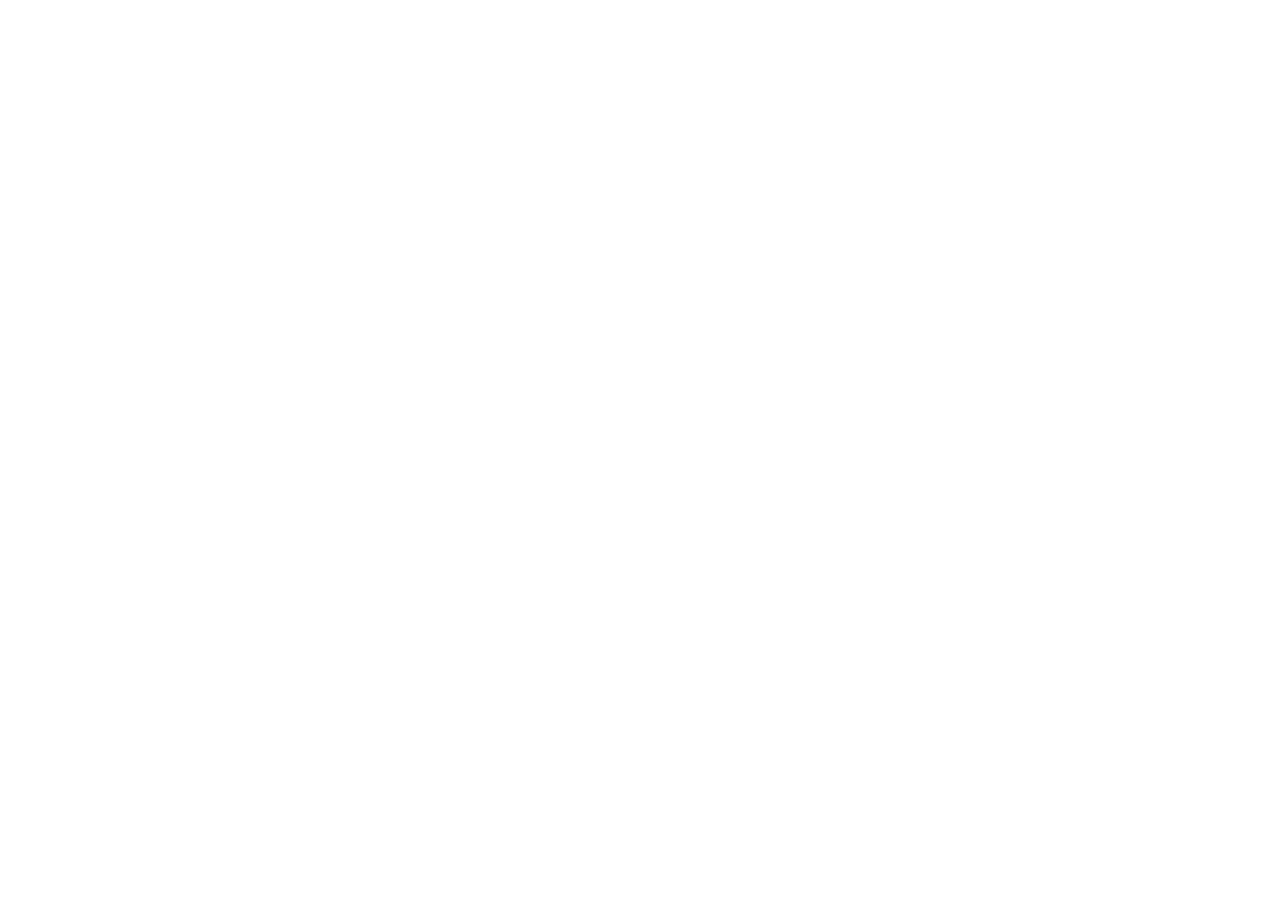
==== ejercicio1-html-y-css/index.html @ 5a0047dc "Agrega el esqueleto del segundo ejercicio" ====
<!DOCTYPE html>
<html lang="en">
<head>
    <meta charset="UTF-8">
    <meta http-equiv="X-UA-Compatible" content="IE=edge">
    <meta name="viewport" content="width=device-width, initial-scale=1.0">
    <title>Document</title>
</head>
<body>
    <title><b>Mi receta</b></title>

</body>
</html>
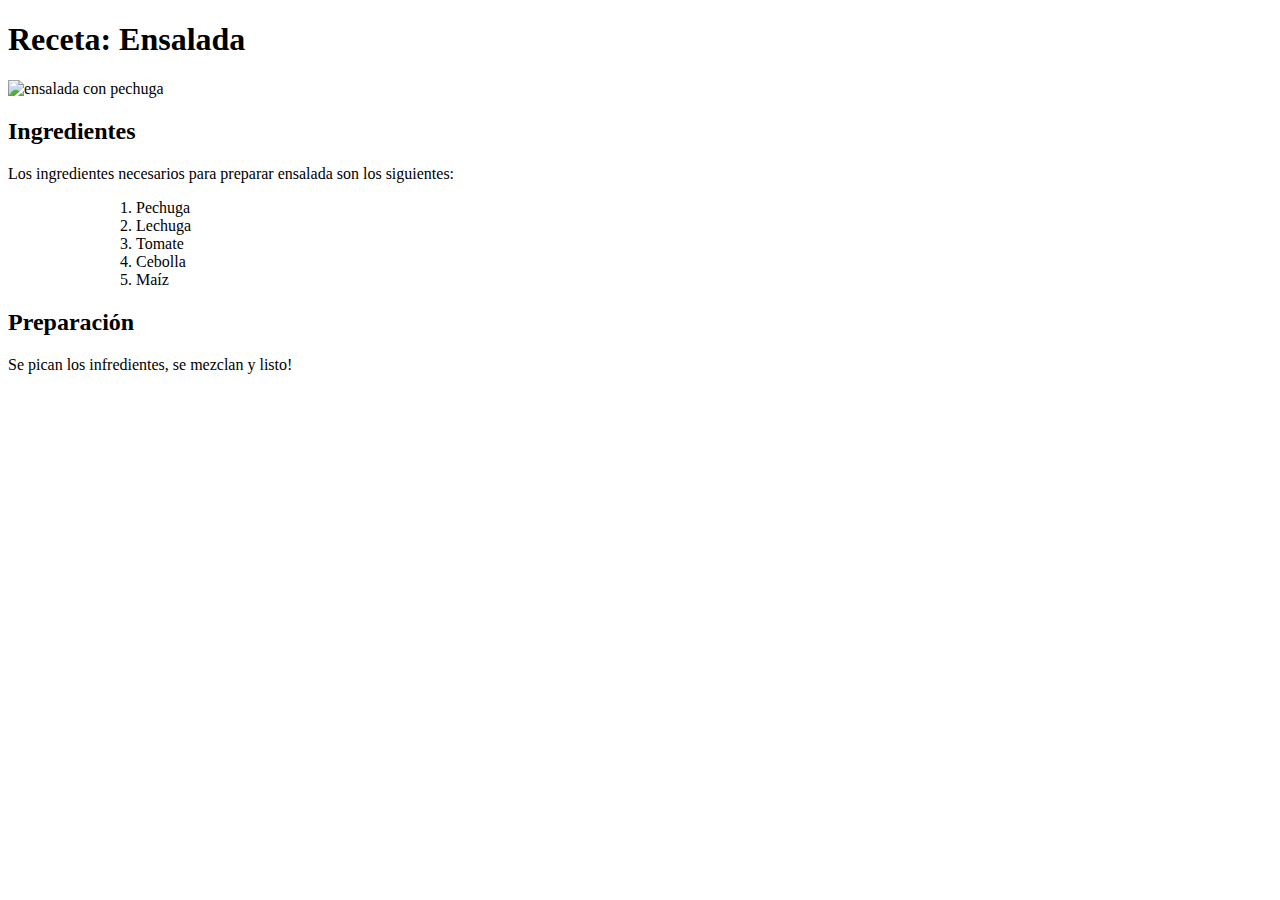
==== commit 1b3f78d1: "Agrega el cuerpo HTML del segundo ejercicio" ====
--- a/ejercicio1-html-y-css/index.html
+++ b/ejercicio1-html-y-css/index.html
@@ -4,10 +4,24 @@
     <meta charset="UTF-8">
     <meta http-equiv="X-UA-Compatible" content="IE=edge">
     <meta name="viewport" content="width=device-width, initial-scale=1.0">
-    <title>Document</title>
+    <title>Mi receta</title>
+    <link rel="stylesheet" href="estilos.css">
 </head>
 <body>
-    <title><b>Mi receta</b></title>
-
+    <h1>Receta: Ensalada</h1>
+    <img src=" https://s3.amazonaws.com/makeitreal/salad.png" alt="ensalada con pechuga" srcset="" width="256px" height="256px">
+    <h2>Ingredientes</h2>
+    <p>
+        Los ingredientes necesarios para preparar ensalada son los siguientes:
+    </p>    
+    <ol class="lista">
+        <li>Pechuga</li>
+        <li>Lechuga</li>
+        <li>Tomate</li>
+        <li>Cebolla</li>
+        <li>Maíz</li>
+    </ol>
+    <h2>Preparación</h2>
+    <p>Se pican los infredientes, se mezclan y listo!</p>
 </body>
 </html>--- a/ejercicio1-html-y-css/estilos.css
+++ b/ejercicio1-html-y-css/estilos.css
@@ -0,0 +1,9 @@
+*{
+    box-sizing: border-box;
+    padding: 0;
+}
+.lista{
+    padding-left: 5vw;
+    margin-left: 5vw;
+}
+
